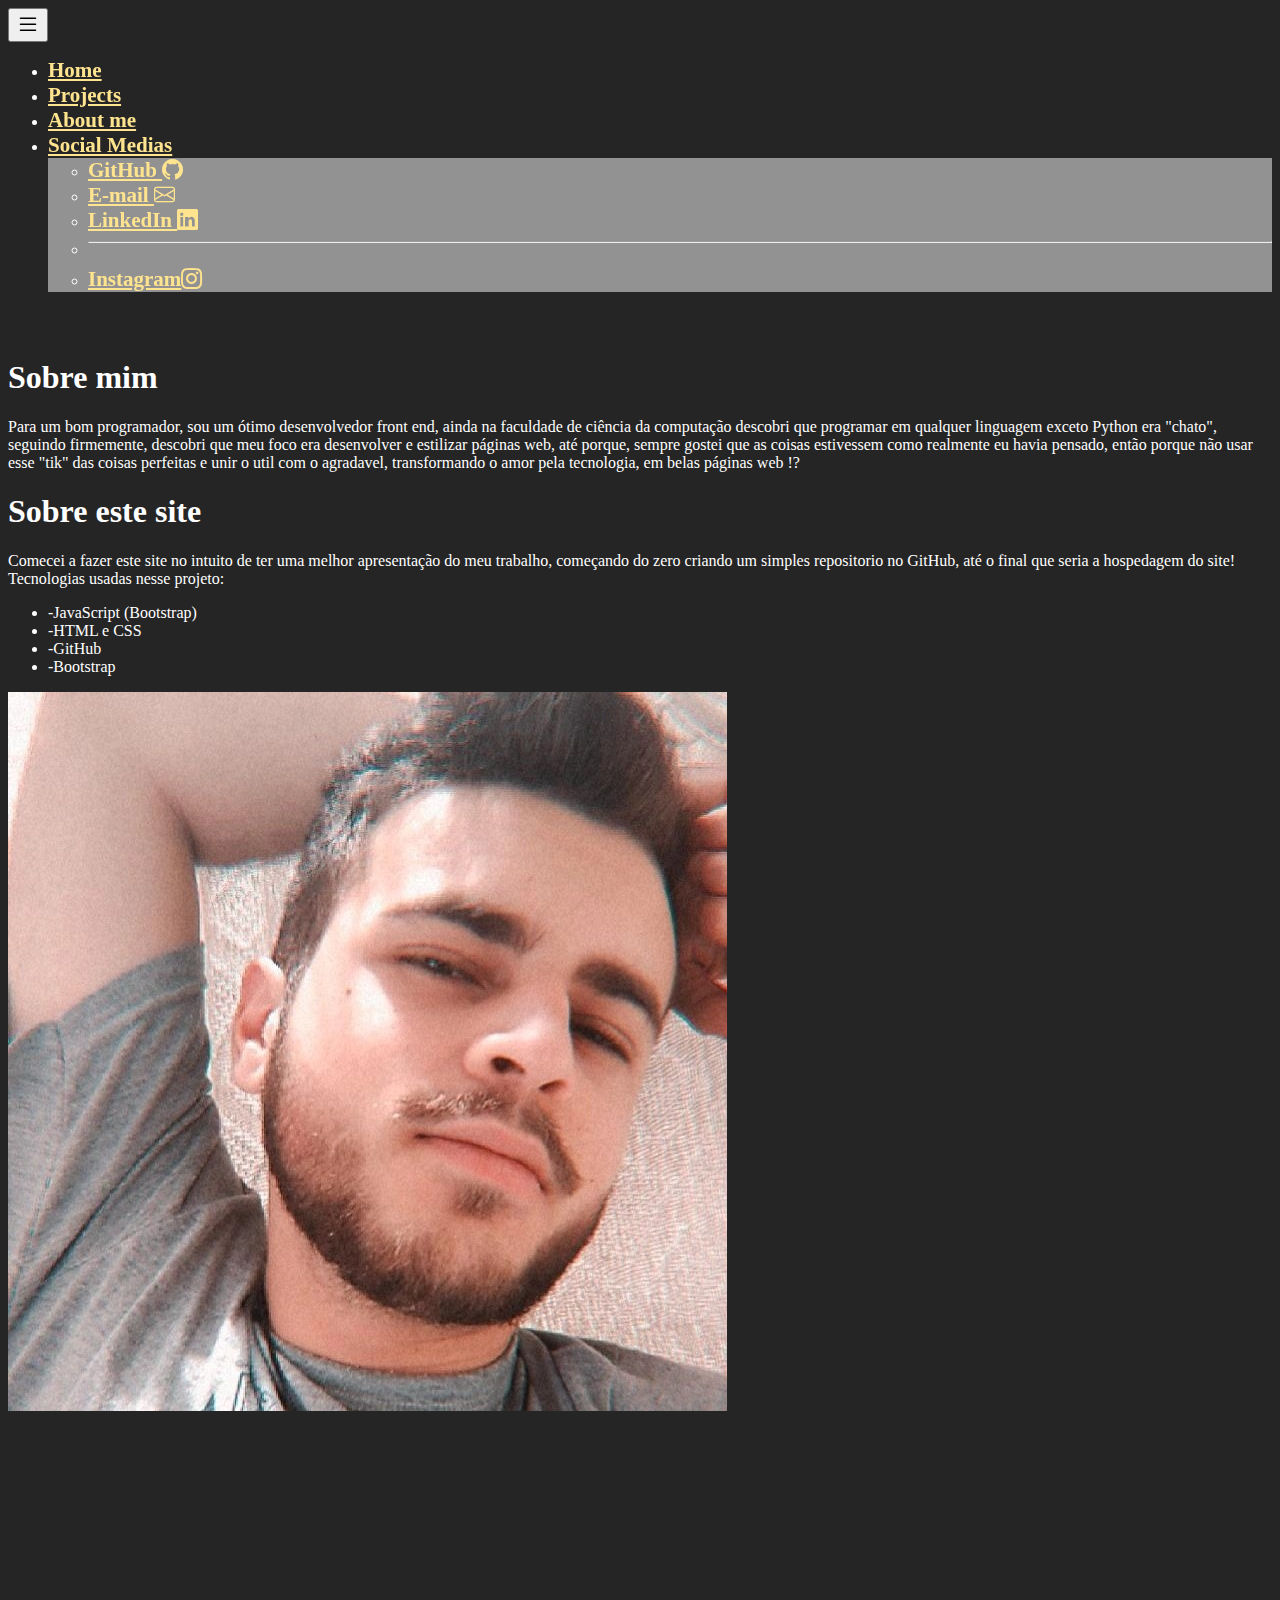
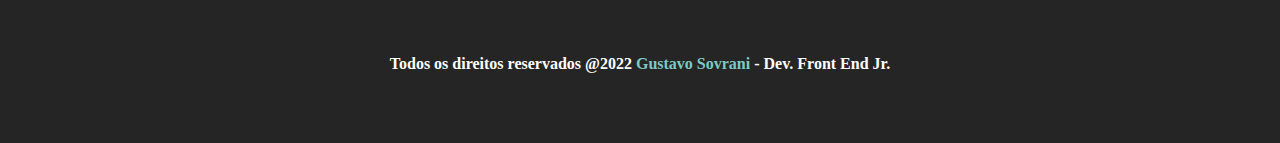
==== aboutme/aboutme.html @ 7c5dba22 "Commit de novo portfolio" ====
<!DOCTYPE html>
<html lang="en">
<head>
    <meta charset="UTF-8">
    <meta http-equiv="X-UA-Compatible" content="IE=edge">
    <meta name="viewport" content="width=device-width, initial-scale=1.0">
    <link rel="shortcut icon" href="favicon.ico" type="image/x-icon">
    <title>About me</title>
    
    <!-- Fonts -->
    <link rel="preconnect" href="https://fonts.googleapis.com">
    <link rel="preconnect" href="https://fonts.gstatic.com" crossorigin>
    <link href="https://fonts.googleapis.com/css2?family=Montserrat:ital,wght@0,100;0,200;0,300;0,400;0,600;0,700;0,900;1,100;1,200;1,300;1,400;1,500;1,600;1,700;1,800;1,900&display=swap" rel="stylesheet">
    
    <!-- CSS only -->
    <link href="https://cdn.jsdelivr.net/npm/bootstrap@5.1.3/dist/css/bootstrap.min.css" rel="stylesheet" integrity="sha384-1BmE4kWBq78iYhFldvKuhfTAU6auU8tT94WrHftjDbrCEXSU1oBoqyl2QvZ6jIW3" crossorigin="anonymous">
    
    <!-- JavaScript Bundle with Popper -->
    <script src="https://cdn.jsdelivr.net/npm/bootstrap@5.1.3/dist/js/bootstrap.bundle.min.js" integrity="sha384-ka7Sk0Gln4gmtz2MlQnikT1wXgYsOg+OMhuP+IlRH9sENBO0LRn5q+8nbTov4+1p" crossorigin="anonymous"></script>
    
    <!-- Bootstrap Icons -->
    <link rel="stylesheet" href="https://cdn.jsdelivr.net/npm/bootstrap-icons@1.8.1/font/bootstrap-icons.css">

    <!-- CSS -->
    <link rel="stylesheet" href="styleme.css">

</head>
<body>
    <nav class="navbar navbar-expand-lg p-2" id="bottom-navbar-container">
        <div class="container">
            <button class="navbar-toggler" type="button" data-bs-toggle="collapse"
            data-bs-target="#bottom-navbar" aria-controls="bottom-navbar"
            aria-expanded="false" aria-label="Toggle navigation">
                <i class="bi bi-list"></i>
            </button>
            <ul class="navbar-nav mb-2 mb-lg-0 collapse navbar-collapse" id="bottom-navbar">
                <li class="nav-item">
                    <a href="../principal.html" class="nav-link">Home</a>
                </li>
                <li class="nav-item">
                    <a href="../works/projects.html" class="nav-link">Projects</a>
                </li>
                <li class="nav-item">
                    <a href="aboutme.html" class="nav-link">About me</a>
                </li>

                <!-- DROPDOWN MENU-->
                <li class="nav-item dropdown">
                    <a class="nav-link dropdown-toggle" href="#" id="navbarDropdown" role="button" data-bs-toggle="dropdown" aria-expanded="false">
                    Social Medias
                    </a>
                    <ul class="dropdown-menu" aria-labelledby="navbarDropdown">
                    <li>
                        <a class="dropdown-item" href="https://github.com/GustavoS10/">GitHub
                            <i class="bi bi-github"></i>
                        </a>
                        </li>
                    <li>
                        <a class="dropdown-item" href="mailto:gsovrani10@gmail.com">E-mail
                            <i class="bi bi-envelope"></i>
                        </a>
                        </li>
                        <li>
                            <a class="dropdown-item" href="https://www.linkedin.com/in/gustavo-sovrani-62632a228/">
                                LinkedIn
                            <i class="bi bi-linkedin"></i>
                            </a>
                        </li>
                    <li><hr class="dropdown-divider"></li>
                    <li>
                        <a class="dropdown-item" href="https://www.instagram.com/if.gusta/">
                            Instagram<i class="bi bi-instagram"></i>
                        </a>
                        </li>
                    </ul>
                </li>
            </ul>
        </div>
    </nav>
    <!-- FIM NAV BAR-->
    <!-- ABOUT ME -->
    <div class="container col-11 col-md-9" id="me">
        <div class="row align-items-center gx-5">
            <div class="col-md-6 order-md-1">
                <h1>Sobre mim</h1>
                <p>
                    Para um bom programador, sou um ótimo desenvolvedor front end, ainda na faculdade de ciência da computação
                    descobri que programar em qualquer linguagem exceto Python era "chato", seguindo firmemente, descobri que meu foco
                    era desenvolver e estilizar páginas web, até porque, sempre gostei que as coisas estivessem como realmente eu havia pensado,
                    então porque não usar esse "tik" das coisas perfeitas e unir o util com o agradavel, transformando o amor pela tecnologia, em belas páginas web !?
                </p>
                <h1>Sobre este site</h1>
                <p>
                    Comecei a fazer este site no intuito de ter uma melhor apresentação do meu trabalho, começando do zero
                    criando um simples repositorio no GitHub, até o final que seria a hospedagem do site! <br>
                    Tecnologias usadas nesse projeto:
                    <ul class="list-group">
                        <li class="list-group-item" id="li">
                            -JavaScript (Bootstrap)
                        </li>
                        <li class="list-group-item" id="li">
                            -HTML e CSS
                        </li>
                        <li class="list-group-item" id="li">
                            -GitHub
                        </li>
                        <li class="list-group-item" id="li">
                            -Bootstrap
                        </li>
                    </ul>
                </p>
            </div>
            <div class="col-md-6 order-md-2">
                <div class="col-12">
                    <img src="img/gusta.jpg" alt="eu" class="img-fluid">
                </div>
            </div>
        </div> 
    </div>
    <!--  FIM ABOUT ME -->
    <footer id="footer">
        <div class="container-fluid" id="copy">
            <p>Todos os direitos reservados @2022
                <span class="secondary-color">Gustavo Sovrani </span>- Dev. Front End Jr.
            </p>
        </div>
    </footer>
</body>
</html>
---- aboutme/styleme.css ----
body{
    background: #252525;
    color: #fff;
}
.dropdown-menu{
    /* metade transparente: alpha = .5 */
    background-color: rgba(255, 255, 255, .5) !important;
}

/* NAV BAR */
#bottom-navbar-container{
    backdrop-filter: blur(5px);
}
#bottom-navbar-container .container{
    justify-content: flex-start;
}
#bottom-navbar-container a{
    font-weight: 900;
    color: #ffe48f;
    font-size: 21px;
}
#bottom-navbar-container #name{
    text-align: center;
    color: #7dc9c5;
    font-weight: 700;
    font-size: 20px;
}
#bottom-navbar-container button:focus{
    text-decoration: none;
    box-shadow: none;
}
.navbar-toggler{
    font-size: 1.5em;
}

/* ABOUT ME */

/* #me .img-fluid{
    border-radius: 100%;
    width: 25%;
    margin-top: 20px;
    margin-bottom: 20px;
} */

#me #li{
    background: transparent;
    border: none;
    color: #fff;
}

/*IMAGE*/
.row.align-items-center{
    align-items: center;
    height: 100%;
    padding: 30px 0;
}
/* FOOTER */
#footer{
    text-align: center;
    padding-top: 180px;
}
#copy{
    text-align: center;
    margin-top: 30px;
    margin-bottom: 70px;
    font-weight: bold;
    color: #fff;
}
#copy span{
    color: #7dc9c5;
}
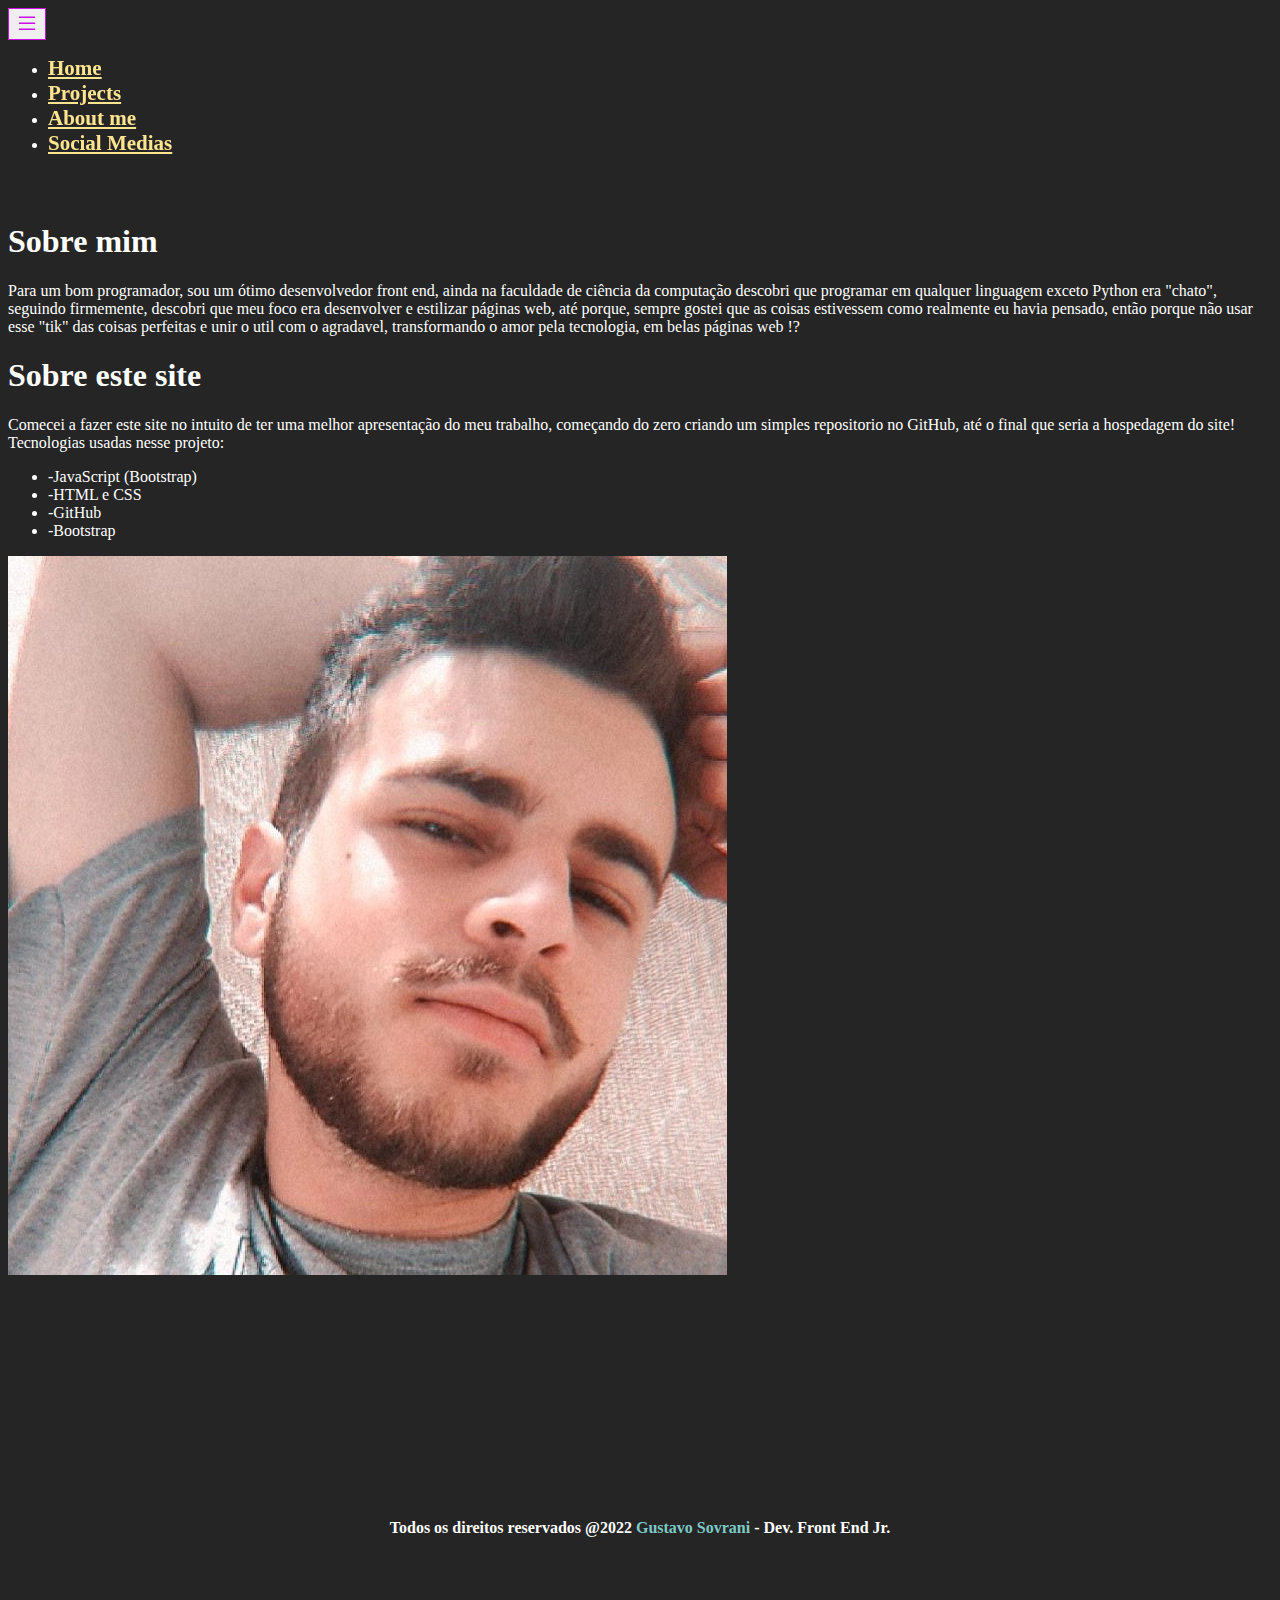
==== commit 370c3b10: "Add files via upload" ====
--- a/aboutme/aboutme.html
+++ b/aboutme/aboutme.html
@@ -35,7 +35,7 @@
             </button>
             <ul class="navbar-nav mb-2 mb-lg-0 collapse navbar-collapse" id="bottom-navbar">
                 <li class="nav-item">
-                    <a href="../principal.html" class="nav-link">Home</a>
+                    <a href="../index.html" class="nav-link">Home</a>
                 </li>
                 <li class="nav-item">
                     <a href="../works/projects.html" class="nav-link">Projects</a>
@@ -43,36 +43,8 @@
                 <li class="nav-item">
                     <a href="aboutme.html" class="nav-link">About me</a>
                 </li>
-
-                <!-- DROPDOWN MENU-->
-                <li class="nav-item dropdown">
-                    <a class="nav-link dropdown-toggle" href="#" id="navbarDropdown" role="button" data-bs-toggle="dropdown" aria-expanded="false">
-                    Social Medias
-                    </a>
-                    <ul class="dropdown-menu" aria-labelledby="navbarDropdown">
-                    <li>
-                        <a class="dropdown-item" href="https://github.com/GustavoS10/">GitHub
-                            <i class="bi bi-github"></i>
-                        </a>
-                        </li>
-                    <li>
-                        <a class="dropdown-item" href="mailto:gsovrani10@gmail.com">E-mail
-                            <i class="bi bi-envelope"></i>
-                        </a>
-                        </li>
-                        <li>
-                            <a class="dropdown-item" href="https://www.linkedin.com/in/gustavo-sovrani-62632a228/">
-                                LinkedIn
-                            <i class="bi bi-linkedin"></i>
-                            </a>
-                        </li>
-                    <li><hr class="dropdown-divider"></li>
-                    <li>
-                        <a class="dropdown-item" href="https://www.instagram.com/if.gusta/">
-                            Instagram<i class="bi bi-instagram"></i>
-                        </a>
-                        </li>
-                    </ul>
+                <li class="nav-item">
+                    <a href="../social medias/social.html" class="nav-link">Social Medias</a>
                 </li>
             </ul>
         </div>
@@ -126,4 +98,4 @@
         </div>
     </footer>
 </body>
-</html>+</html>
--- a/aboutme/styleme.css
+++ b/aboutme/styleme.css
@@ -10,6 +10,10 @@
 /* NAV BAR */
 #bottom-navbar-container{
     backdrop-filter: blur(5px);
+}
+#bottom-navbar-container button{
+    color: #cb10e5;
+    border: 1px solid #cb10e5;
 }
 #bottom-navbar-container .container{
     justify-content: flex-start;
@@ -68,4 +72,4 @@
 }
 #copy span{
     color: #7dc9c5;
-}+}
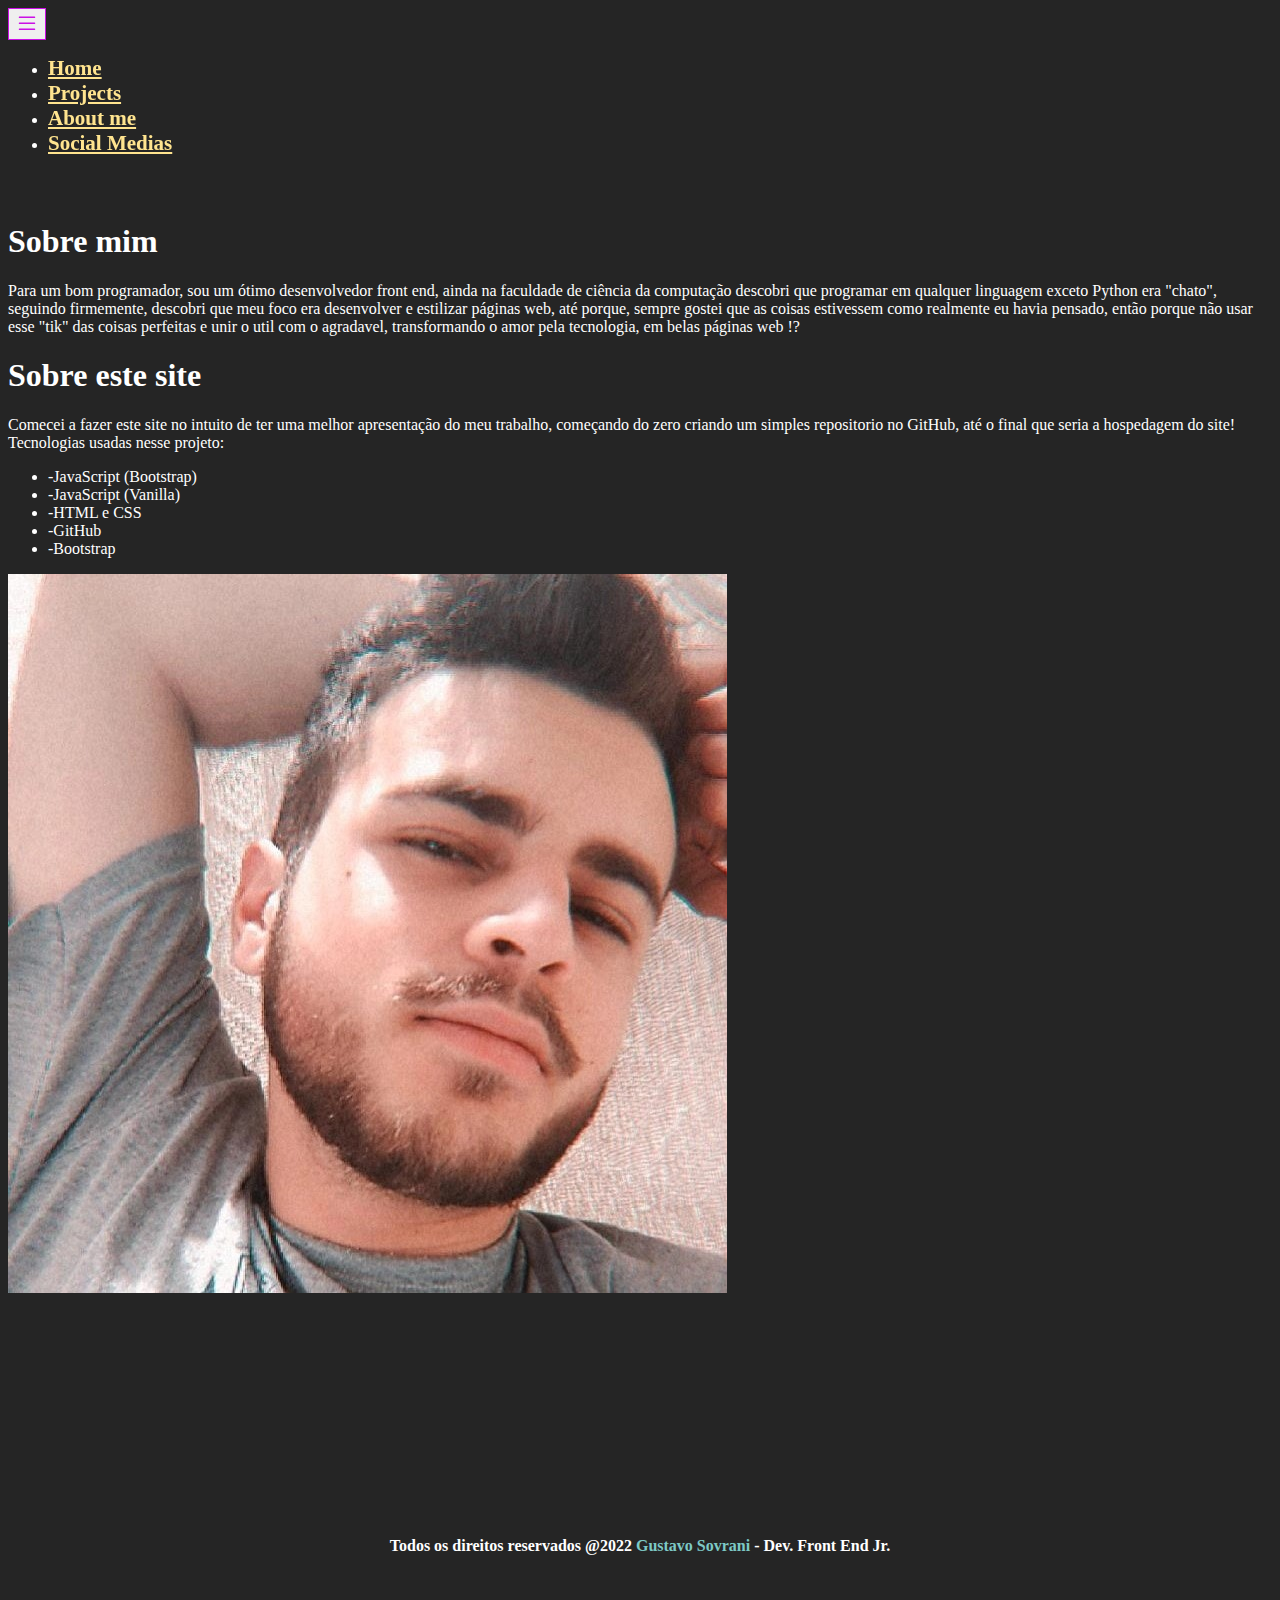
==== commit 4d5157a1: "Update aboutme.html" ====
--- a/aboutme/aboutme.html
+++ b/aboutme/aboutme.html
@@ -71,6 +71,9 @@
                             -JavaScript (Bootstrap)
                         </li>
                         <li class="list-group-item" id="li">
+                            -JavaScript (Vanilla)
+                        </li>
+                        <li class="list-group-item" id="li">
                             -HTML e CSS
                         </li>
                         <li class="list-group-item" id="li">
